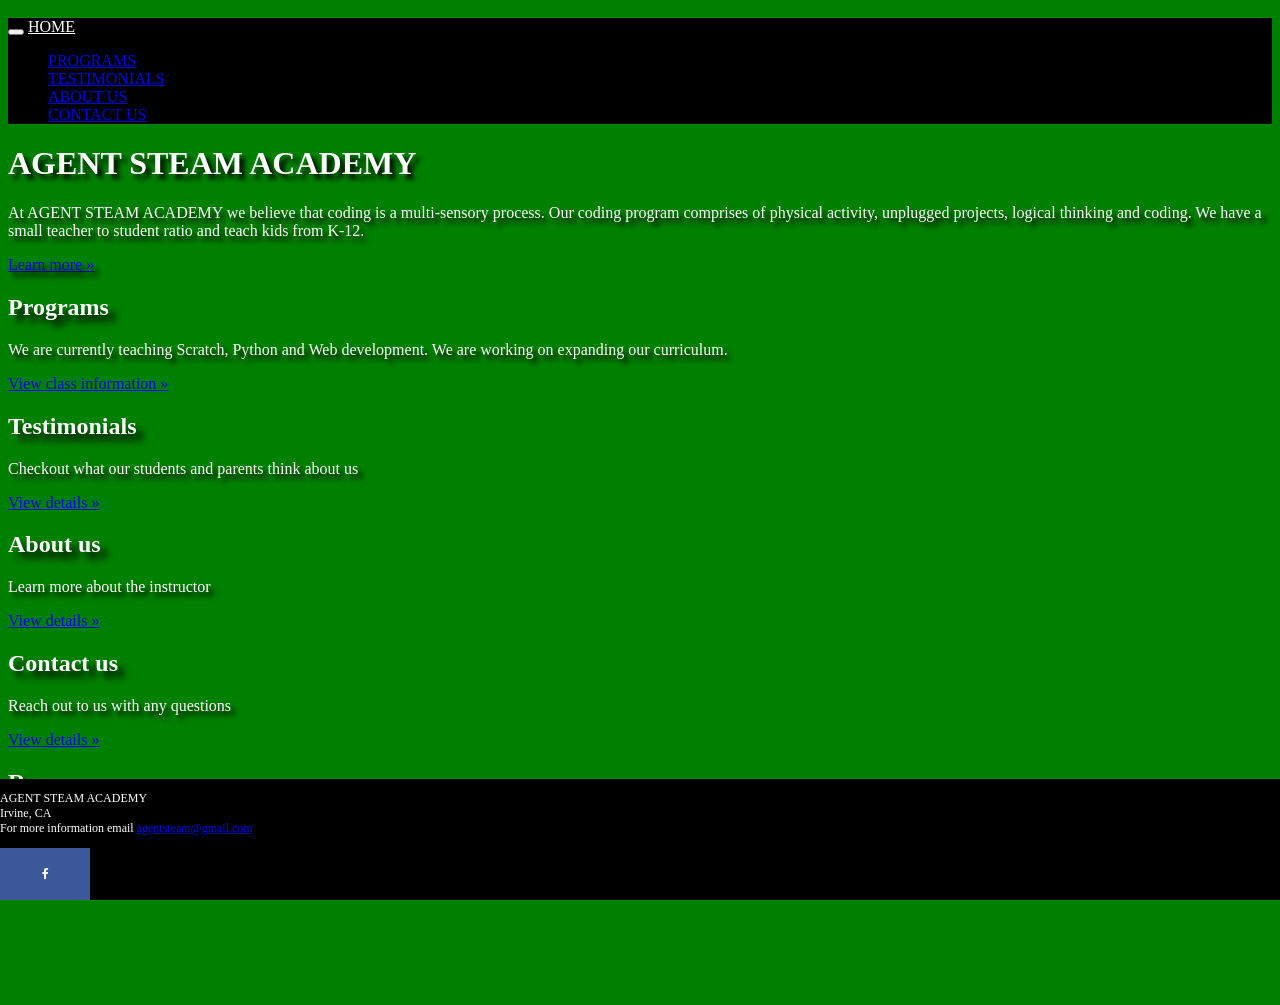
==== index.html @ cb7d545a "commit hamburger menu changes" ====
<!DOCTYPE html>
<html lang="en">
  <head>
    <meta charset="utf-8">
    <meta http-equiv="X-UA-Compatible" content="IE=edge">
    <meta name="viewport" content="width=device-width, initial-scale=1">
    
    <!-- The above 3 meta tags *must* come first in the head; any other head content must come *after* these tags -->
    <meta name="description" content="">
    <meta name="author" content="">
    <link rel="icon" href="../../favicon.ico">

    <title>SNC</title>

    <!-- Bootstrap core CSS -->
    <link href="Public/css/bootstrap.min.css" type="text/css" rel="stylesheet">
    <link href="Public/css/style3.css" type="text/css" rel="stylesheet">
    <link rel="stylesheet" href="https://cdnjs.cloudflare.com/ajax/libs/font-awesome/4.7.0/css/font-awesome.min.css">

    <!-- IE10 viewport hack for Surface/desktop Windows 8 bug -->
    <link href="../../assets/css/ie10-viewport-bug-workaround.css" rel="stylesheet">

    <!-- Custom styles for this template --> 
    <link href="Public/css/jumbotron.css" type="text/css" rel="stylesheet">

    <!-- Just for debugging purposes. Don't actually copy these 2 lines! -->
    <!--[if lt IE 9]><script src="../../assets/js/ie8-responsive-file-warning.js"></script><![endif]-->
    <script src="../../assets/js/ie-emulation-modes-warning.js"></script>

    <!-- HTML5 shim and Respond.js for IE8 support of HTML5 elements and media queries -->
    <!--[if lt IE 9]>
      <script src="https://oss.maxcdn.com/html5shiv/3.7.3/html5shiv.min.js"></script>
      <script src="https://oss.maxcdn.com/respond/1.4.2/respond.min.js"></script>
    <![endif]-->
  </head>

  <body>

    <nav class="navbar navbar-inverse navbar-fixed-top">
  <div class="container">
    <div class="navbar-header">
      <button type="button" class="navbar-toggle collapsed" data-toggle="collapse" data-target="#main-navbar" aria-expanded="false">
        <span class="sr-only">Toggle navigation</span>
        <span class="icon-bar"></span>
        <span class="icon-bar"></span>
        <span class="icon-bar"></span>
      </button>
      <a class="navbar-brand" href="index.html" id="stemhead">HOME</a>
    </div>
    <div class="collapse navbar-collapse" id="main-navbar">
      <ul class="nav navbar-nav">
        <li><a href="programschedule.html">PROGRAMS</a></li>
        <li><a href="testimonials.html">TESTIMONIALS</a></li>
        <li><a href="aboutus.html">ABOUT US</a></li>
        <li><a href="contactus.html">CONTACT US</a></li>
      </ul>
    </div>
  </div>
</nav>

    <!-- Main jumbotron for a primary marketing message or call to action -->
    <div class="jumbotron">
      <div class="container">
        <h1>AGENT STEAM ACADEMY</h1>
          <p>At AGENT STEAM ACADEMY we believe that coding is a multi-sensory process.
              Our coding program comprises of physical activity, unplugged projects, logical thinking and coding. 
              We have a small teacher to student ratio and teach kids from K-12.
        </p>
        <p><a class="btn btn-primary btn-lg" href="learnmore.html" role="button">Learn more &raquo;</a></p>
      </div>
    </div>

    <div class="container3">
            <!-- Example row of columns -->
            <div class="row">
              <div class="col-md-4">
                <h2 id="textcolor">Programs</h2>
                <p id="textcolor">We are currently teaching Scratch, Python and Web development. We are working on expanding our curriculum. </p>
                <p><a class="btn btn-primary btn-lg" href="programschedule.html" role="button">View class information &raquo;</a></p>
              </div>
              <div class="col-md-4">
                <h2 id="textcolor">Testimonials</h2>
                <p id="textcolor"> Checkout what our students and parents think about us</p>
                <p><a class="btn btn-primary btn-lg" href="testimonials.html" role="button">View details &raquo;</a></p>
             </div>
              <div class="col-md-4">
                <h2 id="textcolor">About us</h2>
                <p id="textcolor"> Learn more about the instructor</p>
                <p><a class="btn btn-primary btn-lg" href="aboutus.html" role="button">View details &raquo;</a></p>
              </div>
              
            </div>
       <div class="container3">
            <!-- Example row of columns -->
            <div class="row">
              <div class="col-md-4">
                <h2 id="textcolor">Contact us</h2>
                 <p id="textcolor"> Reach out to us with any questions</p>
                <p><a class="btn btn-primary btn-lg" href="contactus.html" role="button">View details &raquo;</a></p>
              </div>
              <div class="col-md-4">
                <h2 id="textcolor">Resources</h2>
                <p id="textcolor"> Some useful free websites/recommended courses</p>
                <p><a class="btn btn-primary btn-lg" href="resources.html" role="button">View details &raquo;</a></p>
             </div>
              
            </div>

            <div>
                <br>
                <br>
                <br>
                <br>
                <br>
                <br>
                
            </div>
    
      <footer id="footer">

          <div class="row">
              <div class="col-md-3">
                  <p id="textcolor">AGENT STEAM ACADEMY <br>
                    Irvine, CA <br>
                    For more information email <a href="mailto:agentsteamacademy@gmail.com"><span> agentsteam@gmail.com </span></a> 
                  </p>
              </div>
              <div class="col-md-3">
                  <a href="https://www.facebook.com/codingbyp/" class="fa fa-facebook"></a>  
  
         </div>
              
            </div>
        
       
 
       
      </footer>
    </div> <!-- /container4 -->


    <!-- Bootstrap core JavaScript
    ================================================== -->
    <!-- Placed at the end of the document so the pages load faster -->
    <script src="https://ajax.googleapis.com/ajax/libs/jquery/1.12.4/jquery.min.js"></script>
    <script>window.jQuery || document.write('<script src="../../assets/js/vendor/jquery.min.js"><\/script>')</script>
    <script src="https://maxcdn.bootstrapcdn.com/bootstrap/3.4.1/js/bootstrap.min.js"></script>
    <script src="Public/js/index.js"></script> 
    <!-- IE10 viewport hack for Surface/desktop Windows 8 bug -->
    <script src="../../assets/js/ie10-viewport-bug-workaround.js"></script>
  </body>
</html>
---- Public/css/style3.css ----
/* change the background color */
.navbar {
    background-color: black;
}

/* Style all font awesome icons */
.fa {
    padding: 20px;
    font-size: 30px;
    width: 50px;
    text-align: center;
    text-decoration: none;
}

/* Add a hover effect if you want */
.fa:hover {
    opacity: 0.7;
}

/* Set a specific color for each brand */

/* Facebook */
.fa-facebook {
    background: #3B5998;
    color: white;
}

/* Twitter */
.fa-twitter {
    background: #55ACEE;
    color: white;
}

.fa-instagram  {
    background: #55ACEE;
    color: white;
}

#stemhead {
    color: white;
    margin-right:70px;

}

.jumbotron {
    margin-bottom: 0px;
    background-image: url("../images/abstract-access-close-up-1089438.jpg");
    background-position: 0% 25%;
    background-size: 40%;
    background-size: cover;
    background-repeat: no-repeat;
    color: white;
    height: 40%;
    text-shadow: black 0.3em 0.3em 0.3em;
}

.container3 {
    background-color: green;
    height: 100%;
}

#textlm {
    color: white;
    text-shadow: black 0.3em 0.3em 0.3em;
}

#textpd {
    color: white;
    text-shadow: black 0.3em 0.3em 0.3em;
}

#textcr {
    color: white;
    text-shadow: black 0.3em 0.3em 0.3em;
}

#textas {
    color: white;
    text-shadow: black 0.3em 0.3em 0.3em;
}


#textcolor {
    color:white;
    text-shadow: black 0.3em 0.3em 0.3em;
}

#textcolor2 {
    margin-top: 10px;
    color:white;
    text-shadow: black 0.3em 0.3em 0.3em;
}


#imageas {
    height : 50%;
    width : 50%;
}


#footer {
    position: fixed;
    left: 0;
    bottom: 0;
    width: 100%;
    font-size: 12px;
    background-color: black;
    color: white;
    
 }

 #textalign {
     text-align: right;
 }

 body {
    background-color: green;
}

.table {
 
        font-weight: bold;
 
}

#tabhead {
    font-size: 20px;
}


#buttontt {
    text-align: center;
}


.button {
    background-color: lightblue; /* Green */
    border: none;
    color: white;
    padding: 15px 32px;
    text-align: center;
    text-decoration: none;
    display: inline-block;
    font-size: 16px;
    align-self: center;
}

.fa-home { font-size:200%;}


nav a.current {
      background: #007bff;
      color: #fff;
      font-weight: bold;
      box-shadow: 0 2px 6px rgba(0,0,0,0.1);
    }

.video-container {
  position: relative;
  padding-bottom: 56.25%; /* 16:9 aspect ratio */
  padding-top: 25px;
  height: 0;
  overflow: hidden;
  max-width: 100%;
}

.video-container iframe {
  position: absolute;
  top: 0;
  left: 0;
  width: 100%;
  height: 100%;
  border: 0;
}
---- Public/css/jumbotron.css ----
/* Move down content because we have a fixed navbar that is 50px tall */
body {
    padding-top: 10px;
    padding-bottom: 5px;
  }
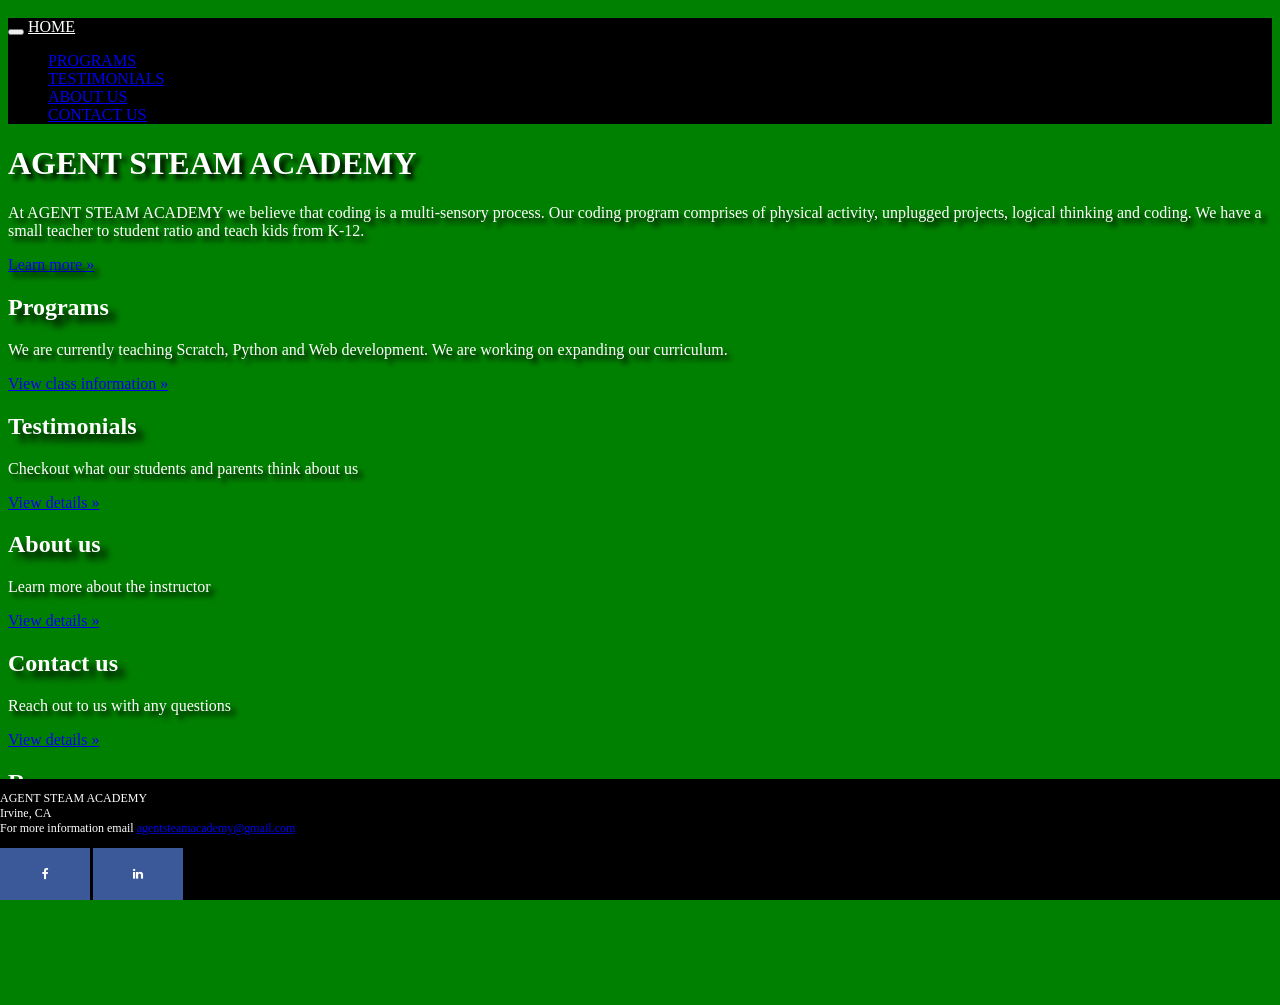
==== commit 3b7a8d3e: "fixed footer and navbar" ====
--- a/index.html
+++ b/index.html
@@ -52,7 +52,7 @@
         <li><a href="programschedule.html">PROGRAMS</a></li>
         <li><a href="testimonials.html">TESTIMONIALS</a></li>
         <li><a href="aboutus.html">ABOUT US</a></li>
-        <li><a href="contactus.html">CONTACT US</a></li>
+        <li><a href="Contact.html">CONTACT US</a></li>
       </ul>
     </div>
   </div>
@@ -117,24 +117,19 @@
             </div>
     
       <footer id="footer">
-
+            
           <div class="row">
               <div class="col-md-3">
                   <p id="textcolor">AGENT STEAM ACADEMY <br>
                     Irvine, CA <br>
-                    For more information email <a href="mailto:agentsteamacademy@gmail.com"><span> agentsteam@gmail.com </span></a> 
-                  </p>
+                    For more information email <a href="mailto:agentsteamacademy@gmail.com"><span> agentsteamacademy@gmail.com </span></a> 
+                  </p>  
               </div>
-              <div class="col-md-3">
-                  <a href="https://www.facebook.com/codingbyp/" class="fa fa-facebook"></a>  
-  
+             <div class="col-md-3">
+                  <a href="https://www.facebook.com/codingyp/" class="fa fa-facebook"></a>  
+                  <a href="https://www.linkedin.com/in/padma-ramani/" class="fa fa-linkedin"></a>
          </div>
-              
-            </div>
-        
-       
- 
-       
+    
       </footer>
     </div> <!-- /container4 -->
 
--- a/Public/css/style3.css
+++ b/Public/css/style3.css
@@ -25,6 +25,10 @@
     color: white;
 }
 
+.fa-linkedin {
+    background: #3B5998;
+    color: white;
+}
 /* Twitter */
 .fa-twitter {
     background: #55ACEE;
@@ -93,8 +97,8 @@
 
 
 #imageas {
-    height : 50%;
-    width : 50%;
+    height : 70%;
+    width : 70%;
 }
 
 
@@ -173,3 +177,53 @@
   border: 0;
 }
 
+.borderbox
+{border:5px solid darkgreen;}
+
+.borderbox2
+{border:5px solid darkgreen;
+margin:30px;
+padding:5px;}
+
+.centeralign {
+    text-align: center;
+}
+
+.btn-contact {
+  display: inline-block;
+  padding: 12px 24px;
+  background-color: #4285f4; /* Google blue */
+  color: white;
+  border: none;
+  border-radius: 4px;
+  font-weight: bold;
+  cursor: pointer;
+  text-decoration: none;
+  font-size: 16px;
+  transition: background-color 0.3s ease;
+  box-shadow: 0 4px 12px rgba(66, 133, 244, 0.2), 0 1.5px 4px rgba(0,0,0,0.12);
+}
+
+.btn-contact:hover {
+  background-color: #3367d6;
+}
+
+.email-button {
+  display: inline-block;
+  background-color: #4285f4;
+  color: #fff;
+  padding: 12px 24px;
+  border-radius: 4px;
+  font-weight: bold;
+  text-decoration: none;
+  font-size: 16px;
+  box-shadow: 0 4px 12px rgba(66, 133, 244, 0.2), 0 1.5px 4px rgba(0,0,0,0.12);
+  transition: background 0.2s, box-shadow 0.2s, transform 0.2s;
+  cursor: pointer;
+}
+
+.email-button:hover, .email-button:focus {
+  background-color: #3367d6;
+  box-shadow: 0 8px 24px rgba(66, 133, 244, 0.28), 0 3px 8px rgba(0,0,0,0.16);
+  transform: translateY(-2px) scale(1.03);
+}
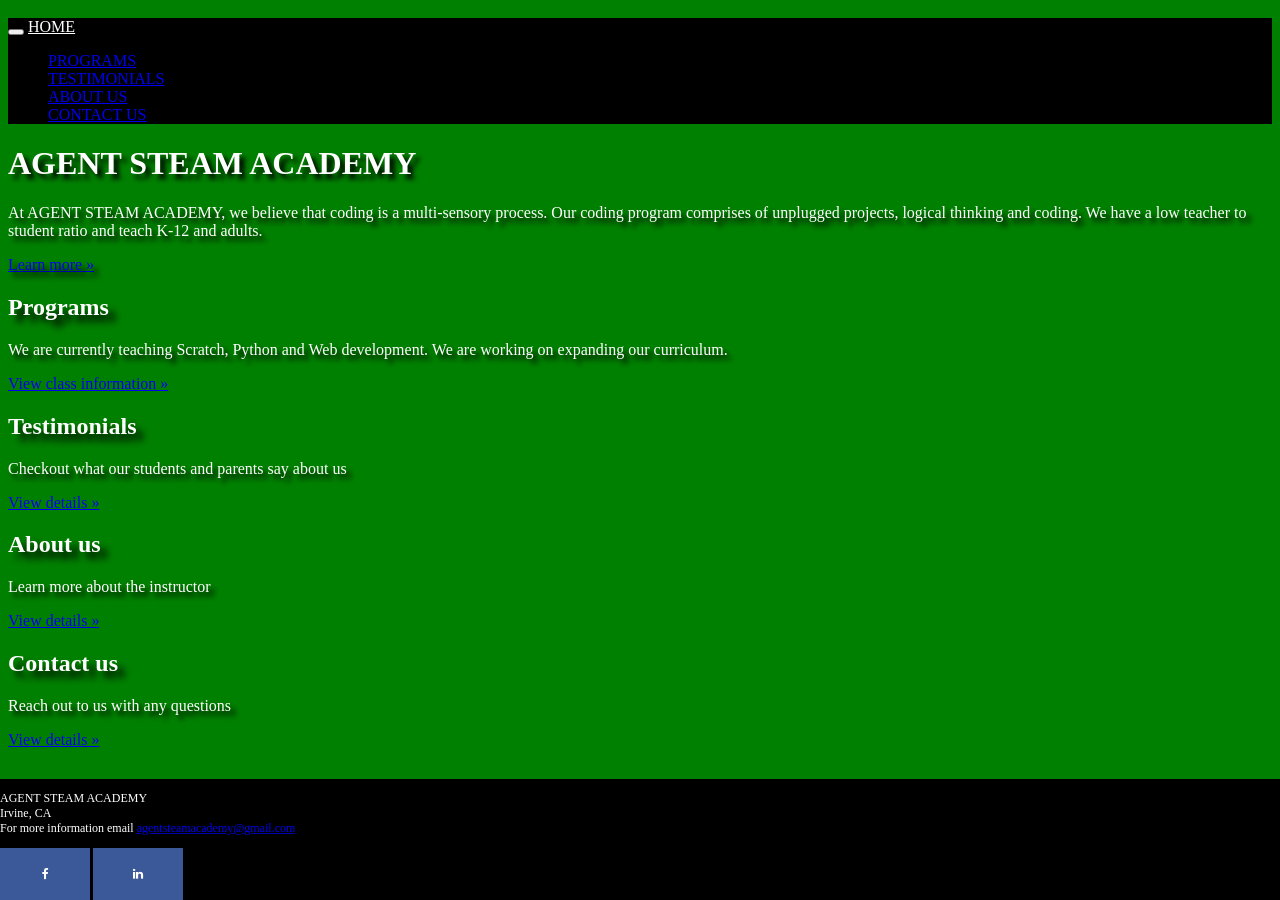
==== commit 6f82c8b0: "small text changes" ====
--- a/index.html
+++ b/index.html
@@ -10,7 +10,7 @@
     <meta name="author" content="">
     <link rel="icon" href="../../favicon.ico">
 
-    <title>SNC</title>
+    <title>ASA</title>
 
     <!-- Bootstrap core CSS -->
     <link href="Public/css/bootstrap.min.css" type="text/css" rel="stylesheet">
@@ -62,9 +62,9 @@
     <div class="jumbotron">
       <div class="container">
         <h1>AGENT STEAM ACADEMY</h1>
-          <p>At AGENT STEAM ACADEMY we believe that coding is a multi-sensory process.
-              Our coding program comprises of physical activity, unplugged projects, logical thinking and coding. 
-              We have a small teacher to student ratio and teach kids from K-12.
+          <p>At AGENT STEAM ACADEMY, we believe that coding is a multi-sensory process.
+              Our coding program comprises of unplugged projects, logical thinking and coding. 
+              We have a low teacher to student ratio and teach K-12 and adults.
         </p>
         <p><a class="btn btn-primary btn-lg" href="learnmore.html" role="button">Learn more &raquo;</a></p>
       </div>
@@ -80,7 +80,7 @@
               </div>
               <div class="col-md-4">
                 <h2 id="textcolor">Testimonials</h2>
-                <p id="textcolor"> Checkout what our students and parents think about us</p>
+                <p id="textcolor"> Checkout what our students and parents say about us</p>
                 <p><a class="btn btn-primary btn-lg" href="testimonials.html" role="button">View details &raquo;</a></p>
              </div>
               <div class="col-md-4">
@@ -96,13 +96,13 @@
               <div class="col-md-4">
                 <h2 id="textcolor">Contact us</h2>
                  <p id="textcolor"> Reach out to us with any questions</p>
-                <p><a class="btn btn-primary btn-lg" href="contactus.html" role="button">View details &raquo;</a></p>
+                <p><a class="btn btn-primary btn-lg" href="Contact.html" role="button">View details &raquo;</a></p>
               </div>
-              <div class="col-md-4">
+           <!---   <div class="col-md-4">
                 <h2 id="textcolor">Resources</h2>
                 <p id="textcolor"> Some useful free websites/recommended courses</p>
                 <p><a class="btn btn-primary btn-lg" href="resources.html" role="button">View details &raquo;</a></p>
-             </div>
+             </div> -->
               
             </div>
 
--- a/Public/css/style3.css
+++ b/Public/css/style3.css
@@ -178,12 +178,15 @@
 }
 
 .borderbox
-{border:5px solid darkgreen;}
+{border:2px solid white;
+ box-sizing: border-box;
+  margin-top:5px;}
 
 .borderbox2
-{border:5px solid darkgreen;
+{border:2px solid white;
 margin:30px;
-padding:5px;}
+padding:5px;
+ box-sizing: border-box;}
 
 .centeralign {
     text-align: center;
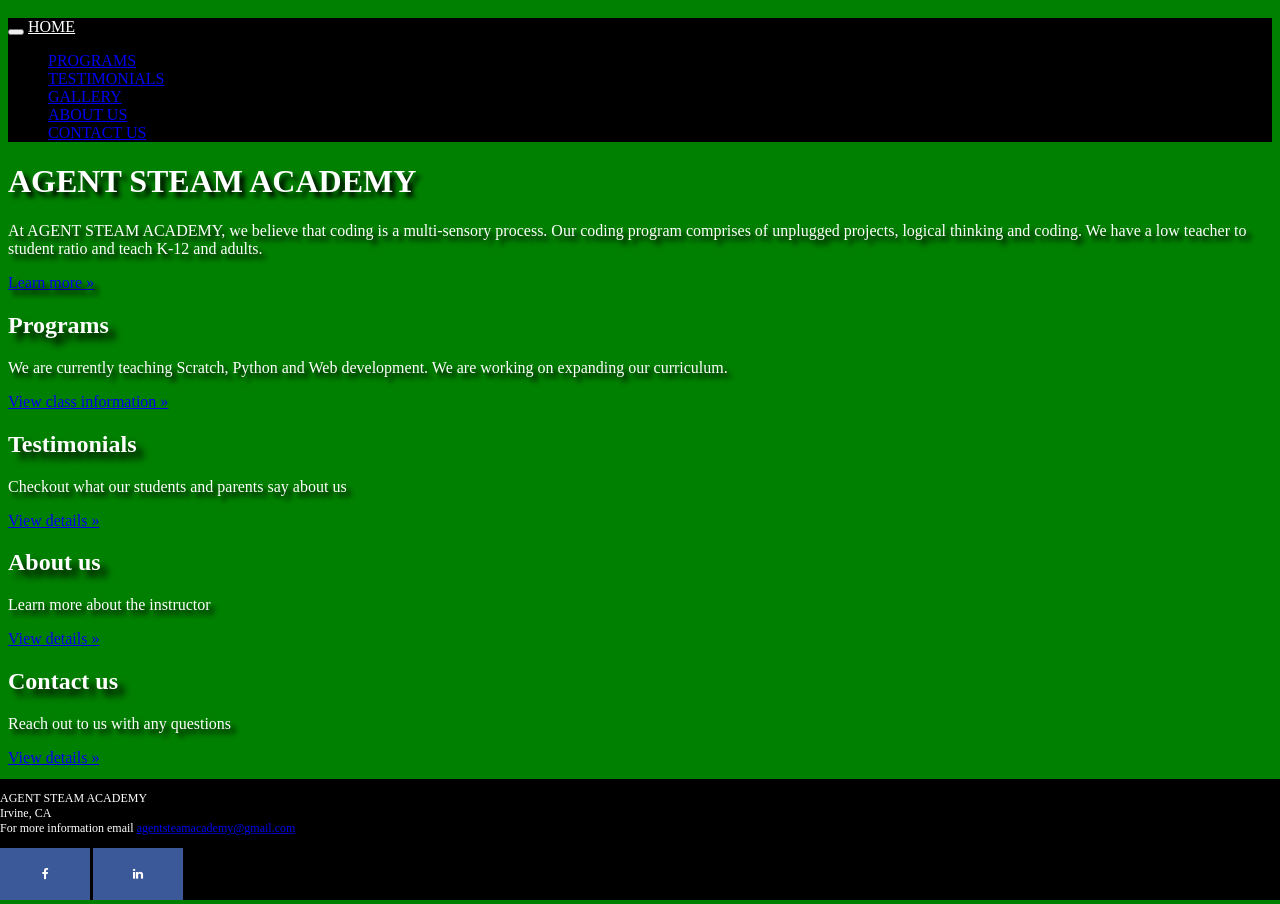
==== commit 8ef57b66: "adding gallery" ====
--- a/index.html
+++ b/index.html
@@ -51,6 +51,7 @@
       <ul class="nav navbar-nav">
         <li><a href="programschedule.html">PROGRAMS</a></li>
         <li><a href="testimonials.html">TESTIMONIALS</a></li>
+        <li><a href="gallery.html">GALLERY</a></li>
         <li><a href="aboutus.html">ABOUT US</a></li>
         <li><a href="Contact.html">CONTACT US</a></li>
       </ul>
--- a/Public/css/style3.css
+++ b/Public/css/style3.css
@@ -101,6 +101,13 @@
     width : 70%;
 }
 
+.imageas2 {
+  width: 250px;           /* Set your desired width */
+  height: 180px;          /* Set your desired height */
+  object-fit: cover;      /* Ensures images fill the box and are cropped if needed */
+  margin: 10px;           /* Adds space around each image */
+  display: block;         /* Removes inline gap if needed */
+}
 
 #footer {
     position: fixed;
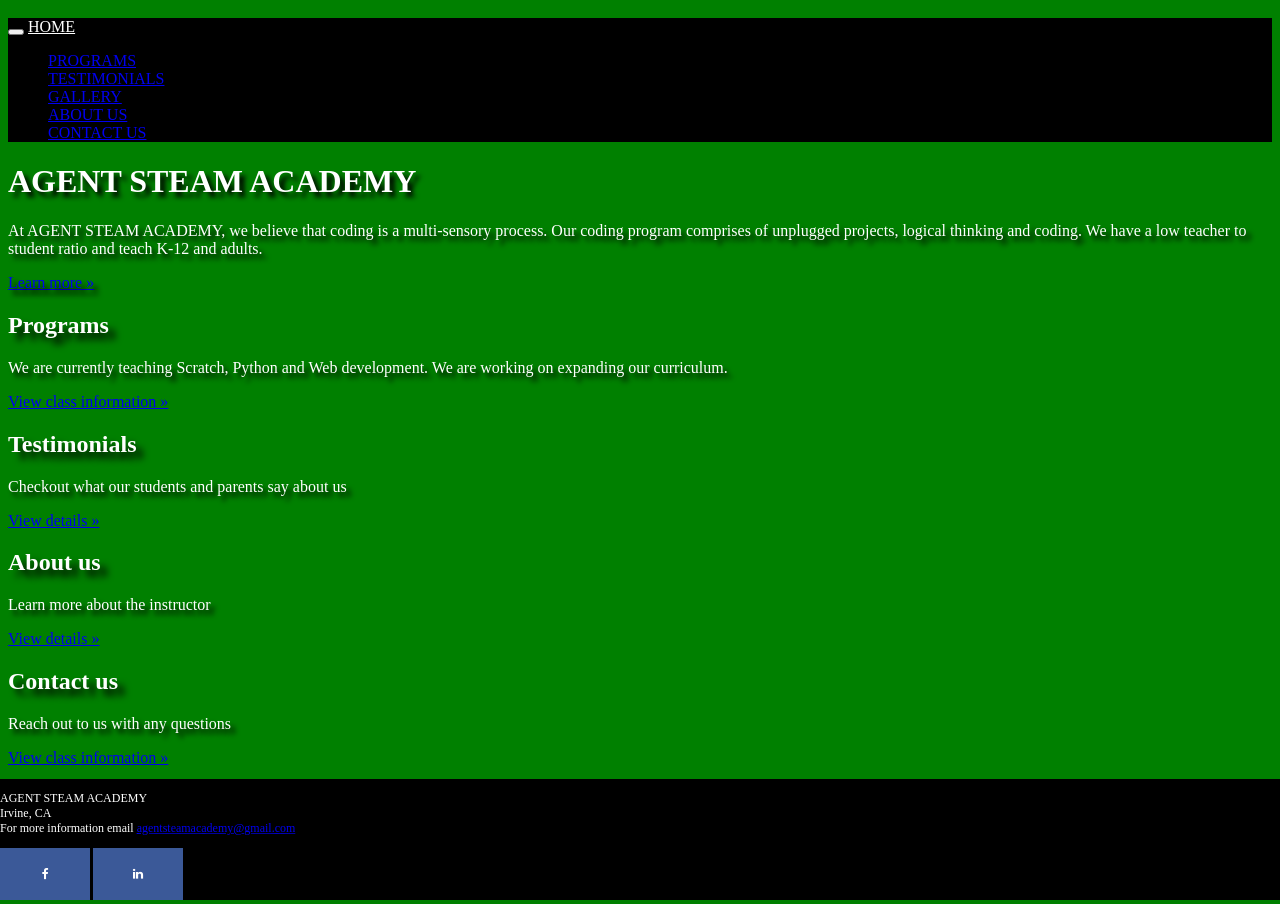
==== commit 4b5ddb0f: "commit minor corrections" ====
--- a/index.html
+++ b/index.html
@@ -96,9 +96,10 @@
             <div class="row">
               <div class="col-md-4">
                 <h2 id="textcolor">Contact us</h2>
-                 <p id="textcolor"> Reach out to us with any questions</p>
-                <p><a class="btn btn-primary btn-lg" href="Contact.html" role="button">View details &raquo;</a></p>
+                <p id="textcolor">Reach out to us with any questions</p>
+                <p><a class="btn btn-primary btn-lg" href="programschedule.html" role="button">View class information &raquo;</a></p>
               </div>
+              
            <!---   <div class="col-md-4">
                 <h2 id="textcolor">Resources</h2>
                 <p id="textcolor"> Some useful free websites/recommended courses</p>
--- a/Public/css/style3.css
+++ b/Public/css/style3.css
@@ -187,7 +187,10 @@
 .borderbox
 {border:2px solid white;
  box-sizing: border-box;
-  margin-top:5px;}
+  margin-top:5px;
+  margin-left:5px;
+  margin-right: 5px;
+padding:5px;}
 
 .borderbox2
 {border:2px solid white;
@@ -237,3 +240,10 @@
   box-shadow: 0 8px 24px rgba(66, 133, 244, 0.28), 0 3px 8px rgba(0,0,0,0.16);
   transform: translateY(-2px) scale(1.03);
 }
+#contrast{
+    color:white;
+}
+
+.margintotheleft{
+    margin-left:5px;
+}
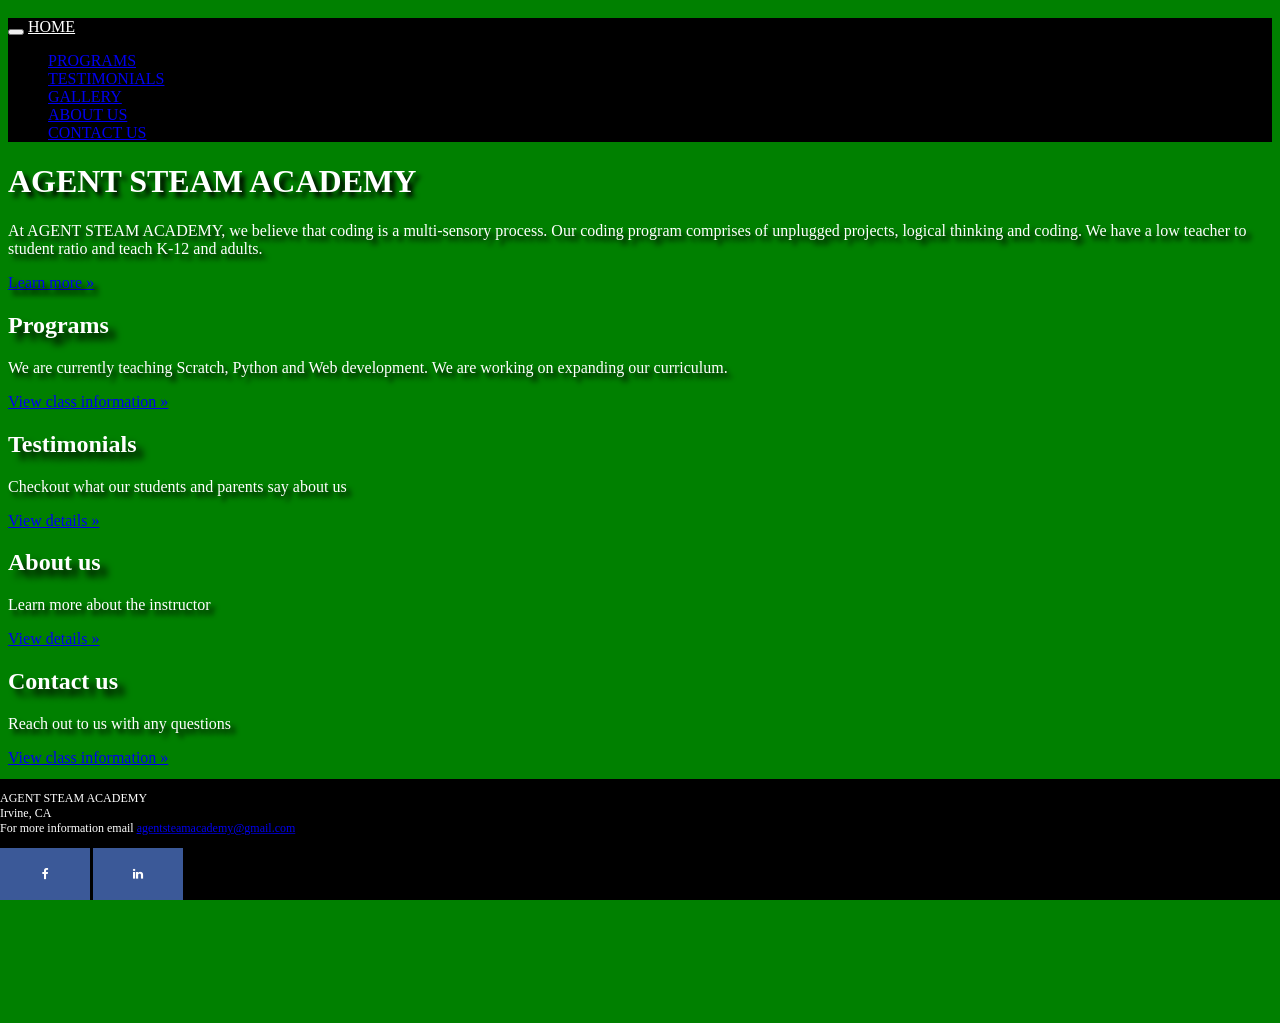
==== commit a3a3fcc2: "add gallery to index" ====
--- a/index.html
+++ b/index.html
@@ -100,11 +100,11 @@
                 <p><a class="btn btn-primary btn-lg" href="programschedule.html" role="button">View class information &raquo;</a></p>
               </div>
               
-           <!---   <div class="col-md-4">
-                <h2 id="textcolor">Resources</h2>
-                <p id="textcolor"> Some useful free websites/recommended courses</p>
-                <p><a class="btn btn-primary btn-lg" href="resources.html" role="button">View details &raquo;</a></p>
-             </div> -->
+            <div class="col-md-4">
+                <h2 id="textcolor">Gallery</h2>
+                <p id="textcolor"> Some pictures from prior classes</p>
+                <p><a class="btn btn-primary btn-lg" href="gallery.html" role="button">View pictures &raquo;</a></p>
+             </div> 
               
             </div>
 
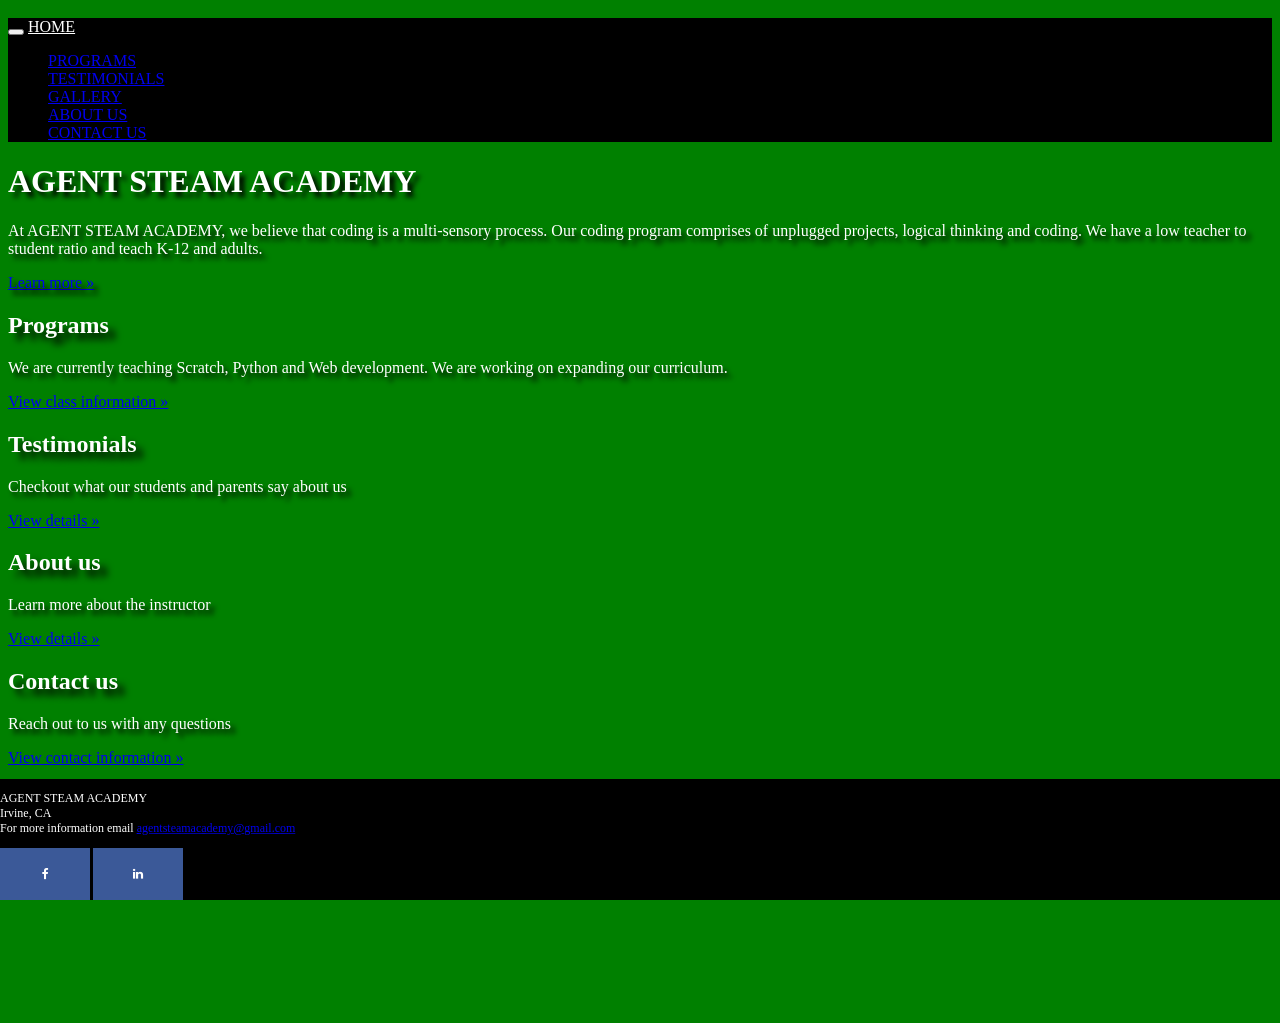
==== commit b4079d61: "contact updated 2" ====
--- a/index.html
+++ b/index.html
@@ -97,7 +97,7 @@
               <div class="col-md-4">
                 <h2 id="textcolor">Contact us</h2>
                 <p id="textcolor">Reach out to us with any questions</p>
-                <p><a class="btn btn-primary btn-lg" href="programschedule.html" role="button">View class information &raquo;</a></p>
+                <p><a class="btn btn-primary btn-lg" href="Contact.html" role="button">View contact information &raquo;</a></p>
               </div>
               
             <div class="col-md-4">
